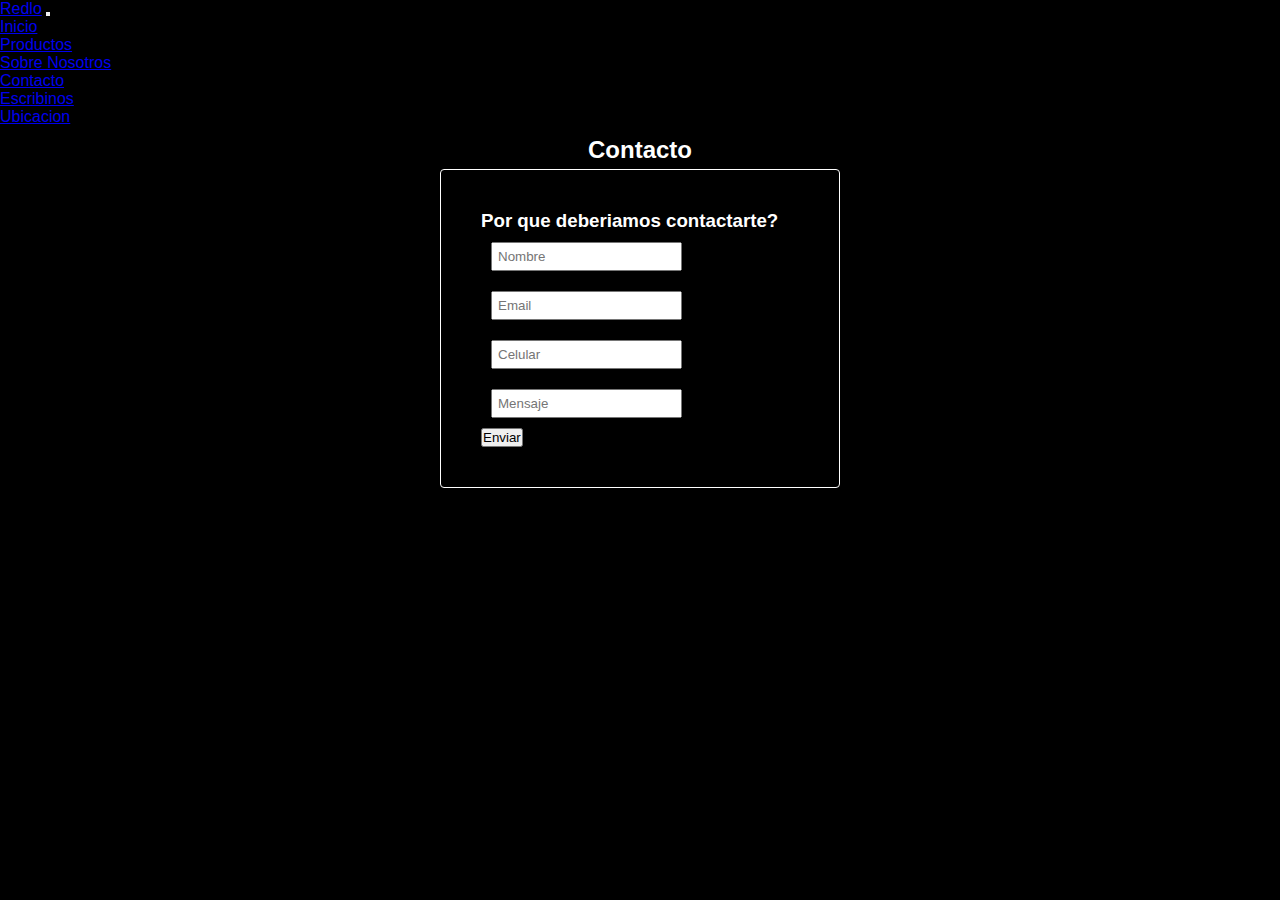
==== pages/contacto.html @ 2da75ecb "se agrego las paginas faltantes menos index" ====
<!DOCTYPE html>
<html lang="en">

<head>
    <meta charset="UTF-8">
    <meta http-equiv="X-UA-Compatible" content="IE=edge">
    <!-- CDN bootstrap -->
    <link href="https://cdn.jsdelivr.net/npm/bootstrap@5.3.0-alpha1/dist/css/bootstrap.min.css" rel="stylesheet"
        integrity="sha384-GLhlTQ8iRABdZLl6O3oVMWSktQOp6b7In1Zl3/Jr59b6EGGoI1aFkw7cmDA6j6gD" crossorigin="anonymous">
    <meta name="viewport" content="width=device-width, initial-scale=1.0">
    <link rel="stylesheet" href="../style/style.css">
    <title>naruto</title>
</head>

<body>
    <nav class="navbar navbar-expand-lg bg-body-tertiary">
        <div class="container-fluid">
            <a class="navbar-brand" href="../index.html">Redlo</a>
            <button class="navbar-toggler" type="button" data-bs-toggle="collapse" data-bs-target="#navbarNavDropdown"
                aria-controls="navbarNavDropdown" aria-expanded="false" aria-label="Toggle navigation">
                <span class="navbar-toggler-icon"></span>
            </button>
            <div class="collapse navbar-collapse" id="navbarNavDropdown">
                <ul class="navbar-nav">
                    <li class="nav-item">
                        <a class="nav-link active" aria-current="page" href="../index.html">Inicio</a>
                    </li>
                    <li class="nav-item">
                        <a class="nav-link" href="../pages/nuestrosproductos.html">Productos</a>
                    </li>
                    <li class="nav-item">
                        <a class="nav-link" href="../pages/sobre_nosotros.html">Sobre Nosotros</a>
                    </li>
                    <li class="nav-item dropdown">
                        <a class="nav-link dropdown-toggle" href="#" role="button" data-bs-toggle="dropdown"
                            aria-expanded="false">
                            Contacto
                        </a>
                        <ul class="dropdown-menu">
                            <li><a class="dropdown-item" href="../pages/contacto.html">Escribinos</a></li>
                            <li><a class="dropdown-item" href="../pages/ubicacion.html">Ubicacion</a></li>
                        </ul>
                    </li>
                </ul>
            </div>
        </div>
    </nav>

    <main>
        <h2 class="textcenter">Contacto</h2>

        <form class="form">

            <h3> Por que deberiamos contactarte?</h3>
            <div>
            <input class="contenido_formulario" type="text" name="Nombre" placeholder="Nombre">
            </div>
            <div>
            <input class="contenido_formulario" type="email" name="Email" placeholder="Email">
            </div>
            <div>
            <input class="contenido_formulario" type="number" name="celular" placeholder="Celular">
            </div>
            <div>
            <input class="contenido_formulario" type="text" name="Mensaje" placeholder="Mensaje">
            </div>
            
            <div>
            <input type="submit" value="Enviar">
            </div>
        </form>
    </main>


    <!-- CDN bootstrap -->
    <script src="https://cdn.jsdelivr.net/npm/bootstrap@5.3.0-alpha1/dist/js/bootstrap.bundle.min.js"
        integrity="sha384-w76AqPfDkMBDXo30jS1Sgez6pr3x5MlQ1ZAGC+nuZB+EYdgRZgiwxhTBTkF7CXvN"
        crossorigin="anonymous"></script>
</body>

</html>
---- style/style.css ----
*{
    padding: 0;
    margin: 0;
    box-sizing: border-box;
    font-family: 'Source Sans Pro', sans-serif;
}

body{
    background-color: rgb(0, 0, 0);
}

.textcenter{
    display: flex;
    justify-content: center;
    color: white;
    padding-top: 10px;
}

.galeria-container {
    display: grid;
    grid-auto-rows: auto;
    grid-template-columns: 1fr 1fr;
}

.galeria__item{
    position: relative;
    margin: 10px;
}

.galeria__img {
    width: 100%;
    object-fit: cover;
}

.galeria__img:hover{
    transform: scale(1.05);
}

.galeria__titulo{
    position: absolute;
    bottom: 0;
    color: white;
    background: linear-gradient(rgba(255,255,255,0), rgba(0,0,0,1));
    width: 70%;
    margin: 0;
}

@media (min-width:768px){
    .galeria-container {
        display: grid;
        grid-auto-rows: auto;
        grid-template-columns: 1fr 1fr 1fr;
    }
}

@media (min-width:1200px){
    .galeria-container {
        display: grid;
        grid-auto-rows: auto;
        grid-template-columns: 1fr 1fr 1fr 1fr;
    }
}

.form{
    color: white;
    width: 400px;
    padding: 40px;
    margin: auto;
    margin-top: 5px;
    border-radius: 4px;
    color: white;
    border: solid 1px white;
}

.contenido_formulario{
    padding: 5px;
    margin: 10px;
}

.ubi{
    display: flex;
    flex-wrap: wrap;
    background-color: black;
    justify-content: center;
    padding: 25px;
}

.sobrenosotros_texto{
    display: flex;
    justify-content: center;
    width: 200px;
    height: 335px;
    color: white;
}

.sobrenosotrosimg{
    width: 10%;
}

.textosn{
    display: flex;
    justify-content: center;
}

footer{
    width: 100%;
    padding: 2rem 8%;
    bottom: 0;
    background-color: white;
    display: flex;
    justify-content: center;
    align-items: center;
    flex-direction: column;
}

.logo {
    width: 80px;
    margin: 10px;
    margin-bottom: 1rem;
}

.icon-container, .footer-menu-container{
    display: flex;
    justify-content: center;
    align-items: center;
    margin-bottom: 1rem;
}


.menu-item{
    width: 40px;
    margin: 10px;
}

.foot-list{
    list-style-type: none;
    text-decoration: none;
}
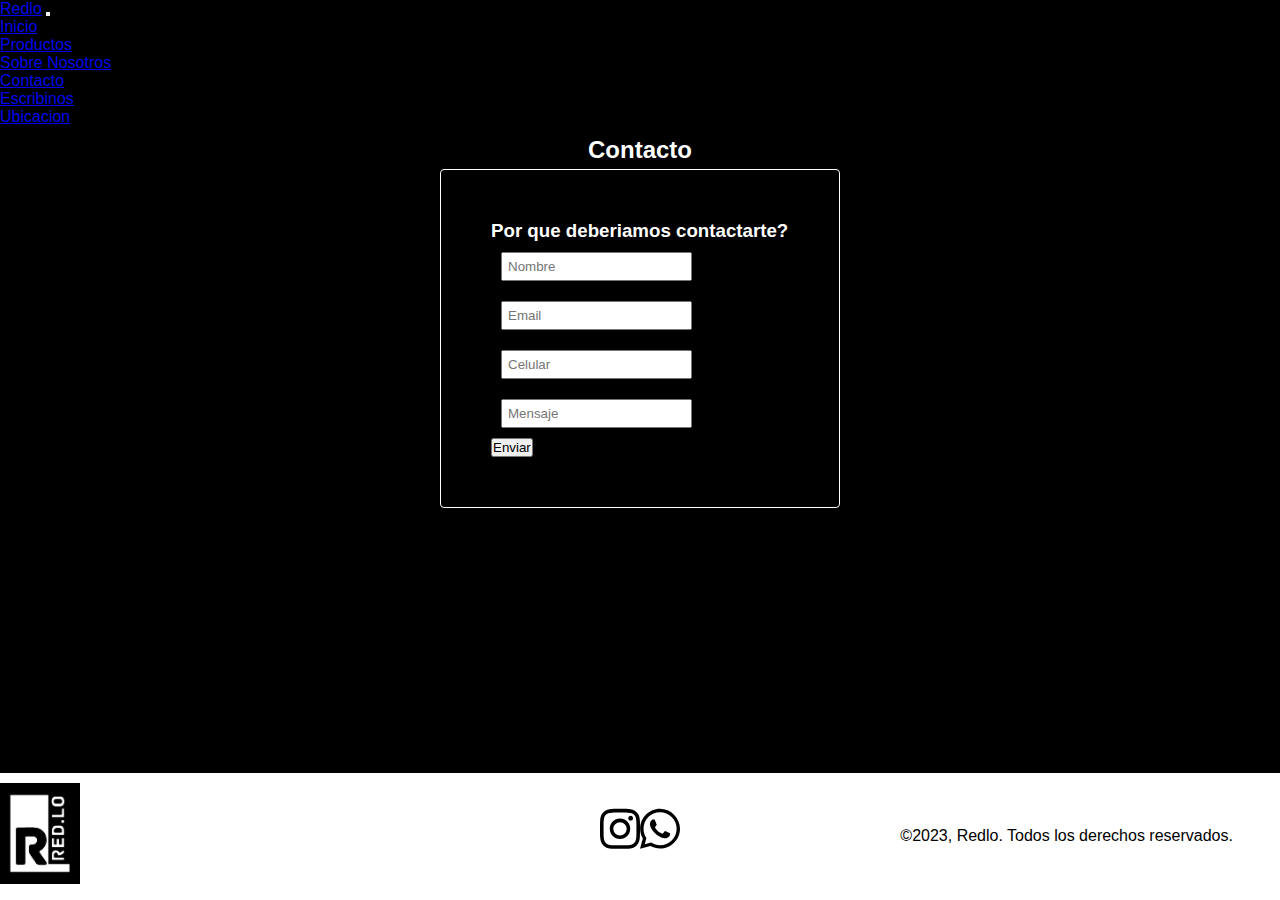
==== commit 3c0173b2: "Proyecto Terminado" ====
--- a/pages/contacto.html
+++ b/pages/contacto.html
@@ -70,6 +70,14 @@
             </div>
         </form>
     </main>
+    <footer>
+        <img class="logo" src="../assets/redlo.jpg" alt="Redlo">
+        <div class="icon-container">
+            <svg class="menu-item" xmlns="http://www.w3.org/2000/svg" viewBox="0 0 448 512"><!--! Font Awesome Pro 6.2.1 by @fontawesome - https://fontawesome.com License - https://fontawesome.com/license (Commercial License) Copyright 2022 Fonticons, Inc. --><path d="M224.1 141c-63.6 0-114.9 51.3-114.9 114.9s51.3 114.9 114.9 114.9S339 319.5 339 255.9 287.7 141 224.1 141zm0 189.6c-41.1 0-74.7-33.5-74.7-74.7s33.5-74.7 74.7-74.7 74.7 33.5 74.7 74.7-33.6 74.7-74.7 74.7zm146.4-194.3c0 14.9-12 26.8-26.8 26.8-14.9 0-26.8-12-26.8-26.8s12-26.8 26.8-26.8 26.8 12 26.8 26.8zm76.1 27.2c-1.7-35.9-9.9-67.7-36.2-93.9-26.2-26.2-58-34.4-93.9-36.2-37-2.1-147.9-2.1-184.9 0-35.8 1.7-67.6 9.9-93.9 36.1s-34.4 58-36.2 93.9c-2.1 37-2.1 147.9 0 184.9 1.7 35.9 9.9 67.7 36.2 93.9s58 34.4 93.9 36.2c37 2.1 147.9 2.1 184.9 0 35.9-1.7 67.7-9.9 93.9-36.2 26.2-26.2 34.4-58 36.2-93.9 2.1-37 2.1-147.8 0-184.8zM398.8 388c-7.8 19.6-22.9 34.7-42.6 42.6-29.5 11.7-99.5 9-132.1 9s-102.7 2.6-132.1-9c-19.6-7.8-34.7-22.9-42.6-42.6-11.7-29.5-9-99.5-9-132.1s-2.6-102.7 9-132.1c7.8-19.6 22.9-34.7 42.6-42.6 29.5-11.7 99.5-9 132.1-9s102.7-2.6 132.1 9c19.6 7.8 34.7 22.9 42.6 42.6 11.7 29.5 9 99.5 9 132.1s2.7 102.7-9 132.1z"/><a href="https://www.instagram.com/redlomen/?hl=es-la"></a></svg>
+            <svg class="menu-item" xmlns="http://www.w3.org/2000/svg" viewBox="0 0 448 512"><!--! Font Awesome Pro 6.2.1 by @fontawesome - https://fontawesome.com License - https://fontawesome.com/license (Commercial License) Copyright 2022 Fonticons, Inc. --><path d="M380.9 97.1C339 55.1 283.2 32 223.9 32c-122.4 0-222 99.6-222 222 0 39.1 10.2 77.3 29.6 111L0 480l117.7-30.9c32.4 17.7 68.9 27 106.1 27h.1c122.3 0 224.1-99.6 224.1-222 0-59.3-25.2-115-67.1-157zm-157 341.6c-33.2 0-65.7-8.9-94-25.7l-6.7-4-69.8 18.3L72 359.2l-4.4-7c-18.5-29.4-28.2-63.3-28.2-98.2 0-101.7 82.8-184.5 184.6-184.5 49.3 0 95.6 19.2 130.4 54.1 34.8 34.9 56.2 81.2 56.1 130.5 0 101.8-84.9 184.6-186.6 184.6zm101.2-138.2c-5.5-2.8-32.8-16.2-37.9-18-5.1-1.9-8.8-2.8-12.5 2.8-3.7 5.6-14.3 18-17.6 21.8-3.2 3.7-6.5 4.2-12 1.4-32.6-16.3-54-29.1-75.5-66-5.7-9.8 5.7-9.1 16.3-30.3 1.8-3.7.9-6.9-.5-9.7-1.4-2.8-12.5-30.1-17.1-41.2-4.5-10.8-9.1-9.3-12.5-9.5-3.2-.2-6.9-.2-10.6-.2-3.7 0-9.7 1.4-14.8 6.9-5.1 5.6-19.4 19-19.4 46.3 0 27.3 19.9 53.7 22.6 57.4 2.8 3.7 39.1 59.7 94.8 83.8 35.2 15.2 49 16.5 66.6 13.9 10.7-1.6 32.8-13.4 37.4-26.4 4.6-13 4.6-24.1 3.2-26.4-1.3-2.5-5-3.9-10.5-6.6z"/><a href="https://web.whatsapp.com/"></a></svg>
+        </div>
+            <span class="copyright">&copy;2023, Redlo. Todos los derechos reservados.</span>
+    </footer>
 
 
     <!-- CDN bootstrap -->
--- a/style/style.css
+++ b/style/style.css
@@ -7,6 +7,10 @@
 
 body{
     background-color: rgb(0, 0, 0);
+    display: flex;
+    flex-direction: column;
+    min-height: 100vh;
+
 }
 
 .textcenter{
@@ -45,28 +49,13 @@
     margin: 0;
 }
 
-@media (min-width:768px){
-    .galeria-container {
-        display: grid;
-        grid-auto-rows: auto;
-        grid-template-columns: 1fr 1fr 1fr;
-    }
-}
-
-@media (min-width:1200px){
-    .galeria-container {
-        display: grid;
-        grid-auto-rows: auto;
-        grid-template-columns: 1fr 1fr 1fr 1fr;
-    }
-}
-
 .form{
     color: white;
     width: 400px;
-    padding: 40px;
+    padding: 50px;
     margin: auto;
     margin-top: 5px;
+    margin-bottom: 5px;
     border-radius: 4px;
     color: white;
     border: solid 1px white;
@@ -88,8 +77,8 @@
 .sobrenosotros_texto{
     display: flex;
     justify-content: center;
-    width: 200px;
-    height: 335px;
+    width: 400px;
+    height: 250px;
     color: white;
 }
 
@@ -104,22 +93,20 @@
 
 footer{
     width: 100%;
-    padding: 2rem 8%;
-    bottom: 0;
+    padding: 0;
     background-color: white;
-    display: flex;
-    justify-content: center;
-    align-items: center;
-    flex-direction: column;
+    display: grid;
+    margin-top: auto;
+    grid-template-columns: 1fr 1fr 1fr;
+    
+}
+.logo {
+    width: 80px;
+    margin-bottom: 1rem;
+    margin-top: 10px;
 }
 
-.logo {
-    width: 80px;
-    margin: 10px;
-    margin-bottom: 1rem;
-}
-
-.icon-container, .footer-menu-container{
+.icon-container{
     display: flex;
     justify-content: center;
     align-items: center;
@@ -129,10 +116,81 @@
 
 .menu-item{
     width: 40px;
-    margin: 10px;
 }
 
-.foot-list{
-    list-style-type: none;
-    text-decoration: none;
-}+
+.copyright{
+    display: flex;
+    justify-content: center;
+    align-items: center;
+}
+
+.contenedorinicio{
+    width: 100%;
+    position: relative;
+}
+
+.imginicio{
+    width: 100%;
+}
+
+.contenedorinicio h1{
+    font-size: 90%;
+    position: absolute;
+    color: black;
+    top: 5%;
+    left: 50%;
+    transform: translate(-50%, -50%);
+    object-fit: cover;
+}
+
+
+
+@media (min-width:768px){
+    .galeria-container {
+        display: grid;
+        grid-auto-rows: auto;
+        grid-template-columns: 1fr 1fr 1fr;
+    }
+    .contenedorinicio h1{
+        font-size: 130%;
+        position: absolute;
+        color: black;
+        top: 5%;
+        left: 50%;
+        transform: translate(-50%, -50%);
+        object-fit: cover;
+    }
+    .sobrenosotros_texto{
+    display: flex;
+    justify-content: center;
+    width: 500px;
+    height: 150px;
+    color: white;
+}
+}
+
+@media (min-width:1200px){
+    .galeria-container {
+        display: grid;
+        grid-auto-rows: auto;
+        grid-template-columns: 1fr 1fr 1fr 1fr;
+    }
+    .contenedorinicio h1{
+        font-size: 170%;
+        position: absolute;
+        color: black;
+        top: 5%;
+        left: 50%;
+        transform: translate(-50%, -50%);
+        object-fit: cover;
+    }
+    .sobrenosotros_texto{
+        display: flex;
+        justify-content: center;
+        width: 600px;
+        height: 150px;
+        color: white;
+    }
+}
+
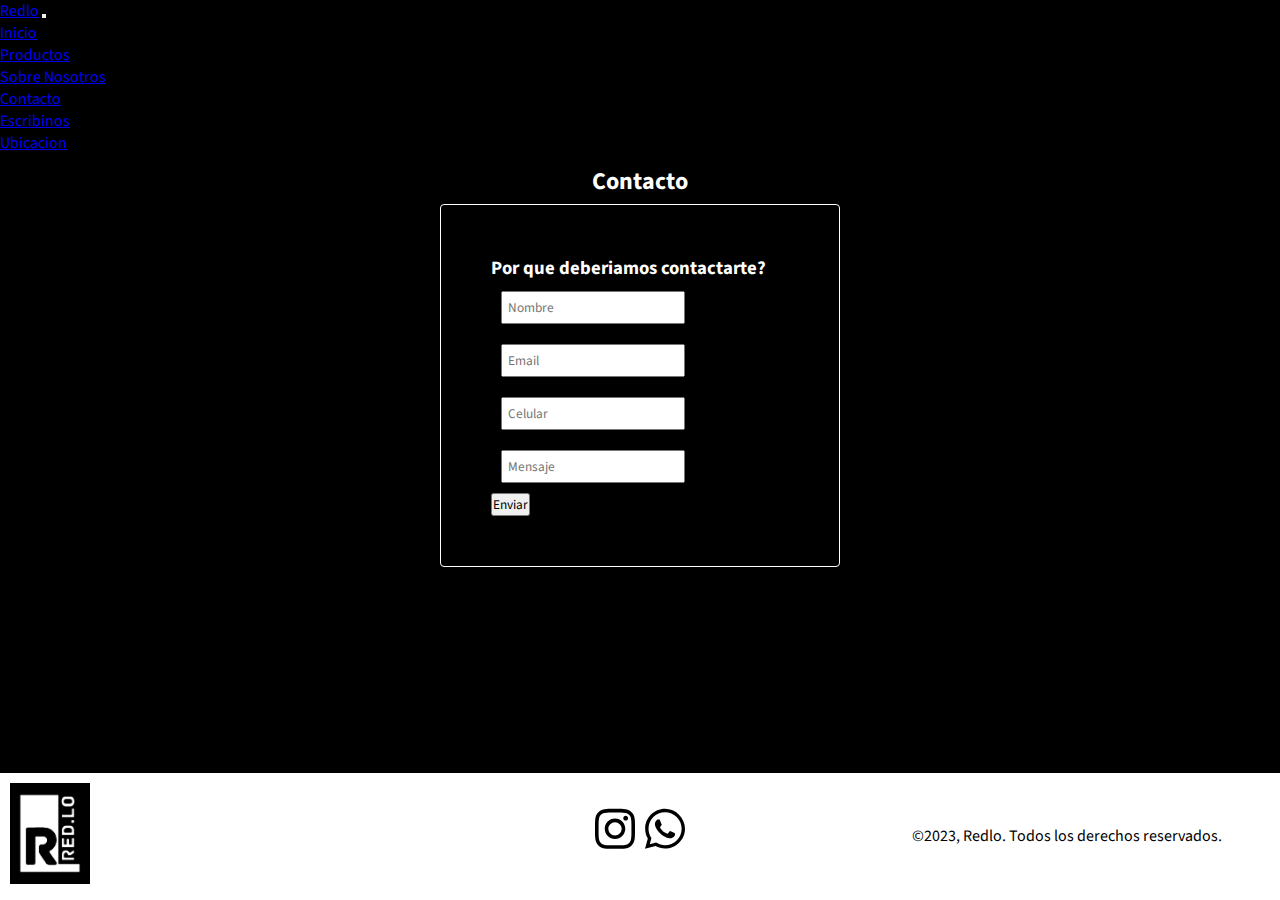
==== commit 7c86feeb: "Terminado" ====
--- a/pages/contacto.html
+++ b/pages/contacto.html
@@ -7,9 +7,15 @@
     <!-- CDN bootstrap -->
     <link href="https://cdn.jsdelivr.net/npm/bootstrap@5.3.0-alpha1/dist/css/bootstrap.min.css" rel="stylesheet"
         integrity="sha384-GLhlTQ8iRABdZLl6O3oVMWSktQOp6b7In1Zl3/Jr59b6EGGoI1aFkw7cmDA6j6gD" crossorigin="anonymous">
+    <!-- CDN FONTAWESOME -->
+    <link rel="preconnect" href="https://fonts.googleapis.com">
+    <link rel="preconnect" href="https://fonts.gstatic.com" crossorigin>
+    <link href="https://fonts.googleapis.com/css2?family=Source+Sans+Pro:wght@300;400&display=swap" rel="stylesheet">
+    
     <meta name="viewport" content="width=device-width, initial-scale=1.0">
     <link rel="stylesheet" href="../style/style.css">
-    <title>naruto</title>
+    <link rel="icon" href="../assets/redlo.jpg">
+    <title>Redlo</title>
 </head>
 
 <body>
@@ -73,7 +79,7 @@
     <footer>
         <img class="logo" src="../assets/redlo.jpg" alt="Redlo">
         <div class="icon-container">
-            <svg class="menu-item" xmlns="http://www.w3.org/2000/svg" viewBox="0 0 448 512"><!--! Font Awesome Pro 6.2.1 by @fontawesome - https://fontawesome.com License - https://fontawesome.com/license (Commercial License) Copyright 2022 Fonticons, Inc. --><path d="M224.1 141c-63.6 0-114.9 51.3-114.9 114.9s51.3 114.9 114.9 114.9S339 319.5 339 255.9 287.7 141 224.1 141zm0 189.6c-41.1 0-74.7-33.5-74.7-74.7s33.5-74.7 74.7-74.7 74.7 33.5 74.7 74.7-33.6 74.7-74.7 74.7zm146.4-194.3c0 14.9-12 26.8-26.8 26.8-14.9 0-26.8-12-26.8-26.8s12-26.8 26.8-26.8 26.8 12 26.8 26.8zm76.1 27.2c-1.7-35.9-9.9-67.7-36.2-93.9-26.2-26.2-58-34.4-93.9-36.2-37-2.1-147.9-2.1-184.9 0-35.8 1.7-67.6 9.9-93.9 36.1s-34.4 58-36.2 93.9c-2.1 37-2.1 147.9 0 184.9 1.7 35.9 9.9 67.7 36.2 93.9s58 34.4 93.9 36.2c37 2.1 147.9 2.1 184.9 0 35.9-1.7 67.7-9.9 93.9-36.2 26.2-26.2 34.4-58 36.2-93.9 2.1-37 2.1-147.8 0-184.8zM398.8 388c-7.8 19.6-22.9 34.7-42.6 42.6-29.5 11.7-99.5 9-132.1 9s-102.7 2.6-132.1-9c-19.6-7.8-34.7-22.9-42.6-42.6-11.7-29.5-9-99.5-9-132.1s-2.6-102.7 9-132.1c7.8-19.6 22.9-34.7 42.6-42.6 29.5-11.7 99.5-9 132.1-9s102.7-2.6 132.1 9c19.6 7.8 34.7 22.9 42.6 42.6 11.7 29.5 9 99.5 9 132.1s2.7 102.7-9 132.1z"/><a href="https://www.instagram.com/redlomen/?hl=es-la"></a></svg>
+            <svg class="menu-item" xmlns="http://www.w3.org/2000/svg" viewBox="0 0 448 512"><!--! Font Awesome Pro 6.2.1 by @fontawesome - https://fontawesome.com License - https://fontawesome.com/license (Commercial License) Copyright 2022 Fonticons, Inc. --><path d="M224.1 141c-63.6 0-114.9 51.3-114.9 114.9s51.3 114.9 114.9 114.9S339 319.5 339 255.9 287.7 141 224.1 141zm0 189.6c-41.1 0-74.7-33.5-74.7-74.7s33.5-74.7 74.7-74.7 74.7 33.5 74.7 74.7-33.6 74.7-74.7 74.7zm146.4-194.3c0 14.9-12 26.8-26.8 26.8-14.9 0-26.8-12-26.8-26.8s12-26.8 26.8-26.8 26.8 12 26.8 26.8zm76.1 27.2c-1.7-35.9-9.9-67.7-36.2-93.9-26.2-26.2-58-34.4-93.9-36.2-37-2.1-147.9-2.1-184.9 0-35.8 1.7-67.6 9.9-93.9 36.1s-34.4 58-36.2 93.9c-2.1 37-2.1 147.9 0 184.9 1.7 35.9 9.9 67.7 36.2 93.9s58 34.4 93.9 36.2c37 2.1 147.9 2.1 184.9 0 35.9-1.7 67.7-9.9 93.9-36.2 26.2-26.2 34.4-58 36.2-93.9 2.1-37 2.1-147.8 0-184.8zM398.8 388c-7.8 19.6-22.9 34.7-42.6 42.6-29.5 11.7-99.5 9-132.1 9s-102.7 2.6-132.1-9c-19.6-7.8-34.7-22.9-42.6-42.6-11.7-29.5-9-99.5-9-132.1s-2.6-102.7 9-132.1c7.8-19.6 22.9-34.7 42.6-42.6 29.5-11.7 99.5-9 132.1-9s102.7-2.6 132.1 9c19.6 7.8 34.7 22.9 42.6 42.6 11.7 29.5 9 99.5 9 132.1s2.7 102.7-9 132.1z"/></svg>
             <svg class="menu-item" xmlns="http://www.w3.org/2000/svg" viewBox="0 0 448 512"><!--! Font Awesome Pro 6.2.1 by @fontawesome - https://fontawesome.com License - https://fontawesome.com/license (Commercial License) Copyright 2022 Fonticons, Inc. --><path d="M380.9 97.1C339 55.1 283.2 32 223.9 32c-122.4 0-222 99.6-222 222 0 39.1 10.2 77.3 29.6 111L0 480l117.7-30.9c32.4 17.7 68.9 27 106.1 27h.1c122.3 0 224.1-99.6 224.1-222 0-59.3-25.2-115-67.1-157zm-157 341.6c-33.2 0-65.7-8.9-94-25.7l-6.7-4-69.8 18.3L72 359.2l-4.4-7c-18.5-29.4-28.2-63.3-28.2-98.2 0-101.7 82.8-184.5 184.6-184.5 49.3 0 95.6 19.2 130.4 54.1 34.8 34.9 56.2 81.2 56.1 130.5 0 101.8-84.9 184.6-186.6 184.6zm101.2-138.2c-5.5-2.8-32.8-16.2-37.9-18-5.1-1.9-8.8-2.8-12.5 2.8-3.7 5.6-14.3 18-17.6 21.8-3.2 3.7-6.5 4.2-12 1.4-32.6-16.3-54-29.1-75.5-66-5.7-9.8 5.7-9.1 16.3-30.3 1.8-3.7.9-6.9-.5-9.7-1.4-2.8-12.5-30.1-17.1-41.2-4.5-10.8-9.1-9.3-12.5-9.5-3.2-.2-6.9-.2-10.6-.2-3.7 0-9.7 1.4-14.8 6.9-5.1 5.6-19.4 19-19.4 46.3 0 27.3 19.9 53.7 22.6 57.4 2.8 3.7 39.1 59.7 94.8 83.8 35.2 15.2 49 16.5 66.6 13.9 10.7-1.6 32.8-13.4 37.4-26.4 4.6-13 4.6-24.1 3.2-26.4-1.3-2.5-5-3.9-10.5-6.6z"/><a href="https://web.whatsapp.com/"></a></svg>
         </div>
             <span class="copyright">&copy;2023, Redlo. Todos los derechos reservados.</span>
--- a/style/style.css
+++ b/style/style.css
@@ -104,6 +104,7 @@
     width: 80px;
     margin-bottom: 1rem;
     margin-top: 10px;
+    margin-left: 10px;
 }
 
 .icon-container{
@@ -116,6 +117,7 @@
 
 .menu-item{
     width: 40px;
+    margin: 5px;
 }
 
 
